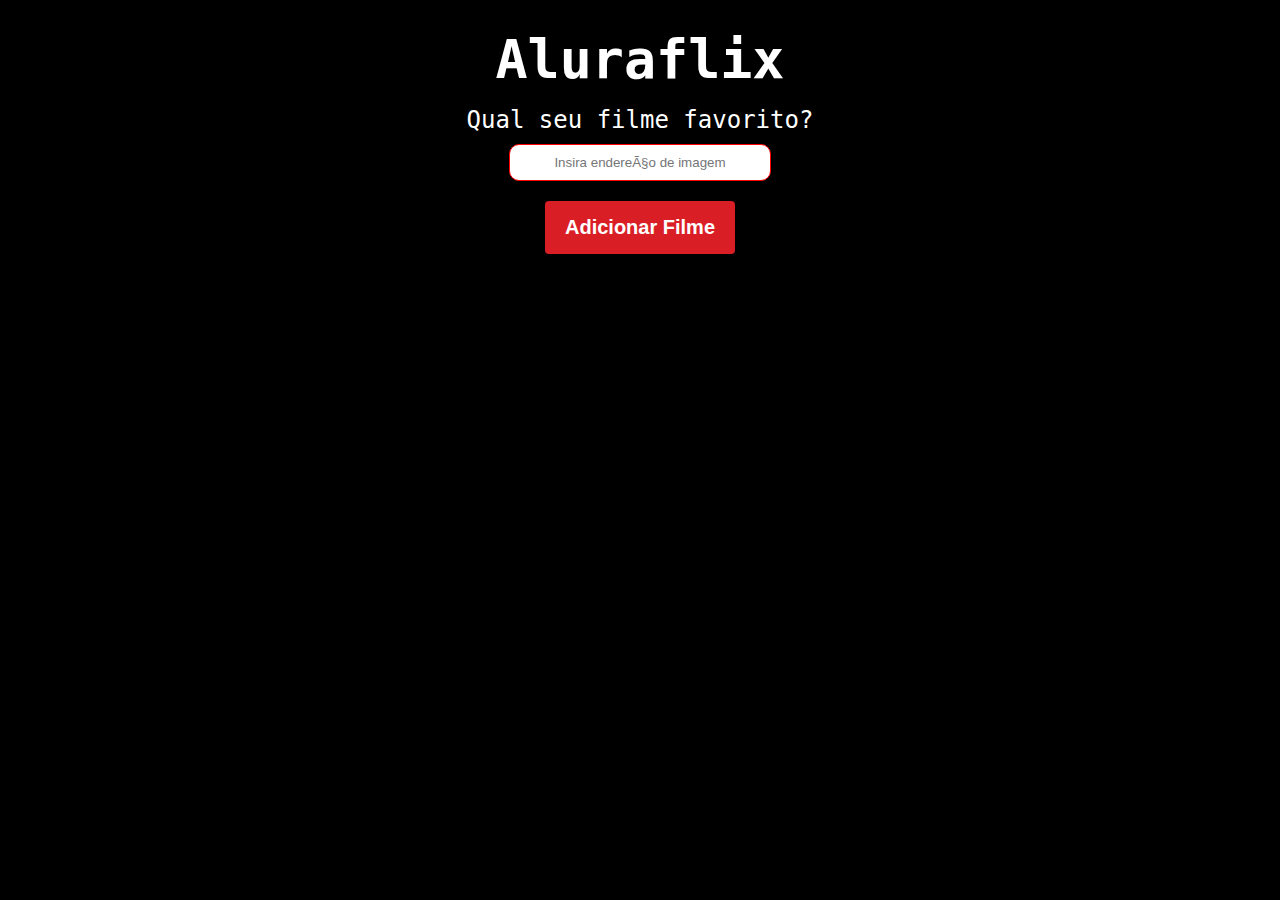
==== Aula5/index.html @ 7fc8f3df "Initial commit" ====
<!DOCTYPE html>
<html lang="pt-br>
<head>
    <meta charset=" UTF-8">
<meta http-equiv="X-UA-Compatible" content="IE=edge">
<meta name="viewport" content="width=device-width, initial-scale=1.0">
<link rel="stylesheet" href="./css/style.css">
<link rel="shortcut icon" href="../Img/favicons.png" type="image/x-icon">
<title>Aula5ImersãoDev</title>
</head>

<body>
	<div class="container">
		<h1 class="page-title">
			Aluraflix
		</h1>
		<img src="https://www.alura.com.br/assets/img/imersoes/dev-2021/logo-imersao-aluraflix.svg" class="page-logo"
			alt="">
		<label class="page-subtitle" for="filme">
			Qual seu filme favorito?
		</label>
		<div class="form-wrapper">
			<input type="text" id="filme" name="filme" placeholder="Insira endereço de imagem">
			<button onClick="adicionarFilme()">Adicionar Filme</button>
		</div>
	</div>
	<a href="https://alura.com.br/" target="_blank">
		<img src="https://www.alura.com.br/assets/img/home/alura-logo.svg" alt="" class="alura-logo">
	</a>
	<div id="listaFilmes"></div>

	<script src="./js/JavaScrpit.js"></script>
</body>

</html>
---- Aula5/css/style.css ----
body {
    font-family: 'Roboto Mono',monospace;
    text-align:center;
    background-image: url('https://www.alura.com.br/assets/img/imersoes/dev-2021/dia-04-aluraflix-e-filmes.png');
    background-color: #000000;
    background-size: cover;
    background-position: center top;
    background-repeat: no-repeat;
  }
  
  .container {
    text-align: center;
    padding: 20px;
    display: flex;
    flex-direction:column;
    align-items: center;
  }
  
  .page-title {
    color: #ffffff;
    margin: 0 0 5px;
    font-size: 40pt;
  }
  
  .page-subtitle {
    color: #ffffff;
    font-size: 18pt;
    margin-top: 10px;
    margin-bottom: 10px;
  }
  
  .page-logo {
    width: 300px;
  }
  
  .alura-logo {
    width: 40px;
    position: absolute;
    top: 10px;
    right:10px;
  }
  
  #listaFilmes img {
    margin: 10px;
  }
  
  .form-wrapper {
    margin: 0 0 15px;
    display: flex;
    flex-direction:column;
    align-items: center;
  }
  
  .form-wrapper input {
    margin: 0 auto;
    border: 1px solid;
    border-color: red;
    border-radius: 10px;
    padding: 10px 15px;
    text-align: center;
    width: 230px;
  }
  
  .form-wrapper button {
    border: 0;
    color: #ffffff;
    background: #DA1E26;
    font-weight:bold;
    padding: 15px 20px;
    font-size: 20px;
    border-radius: 4px;
    margin-top: 20px;
    cursor: pointer;
    transition: .3s;
  }
  
  .form-wrapper button:hover {
    opacity:.8;
  }
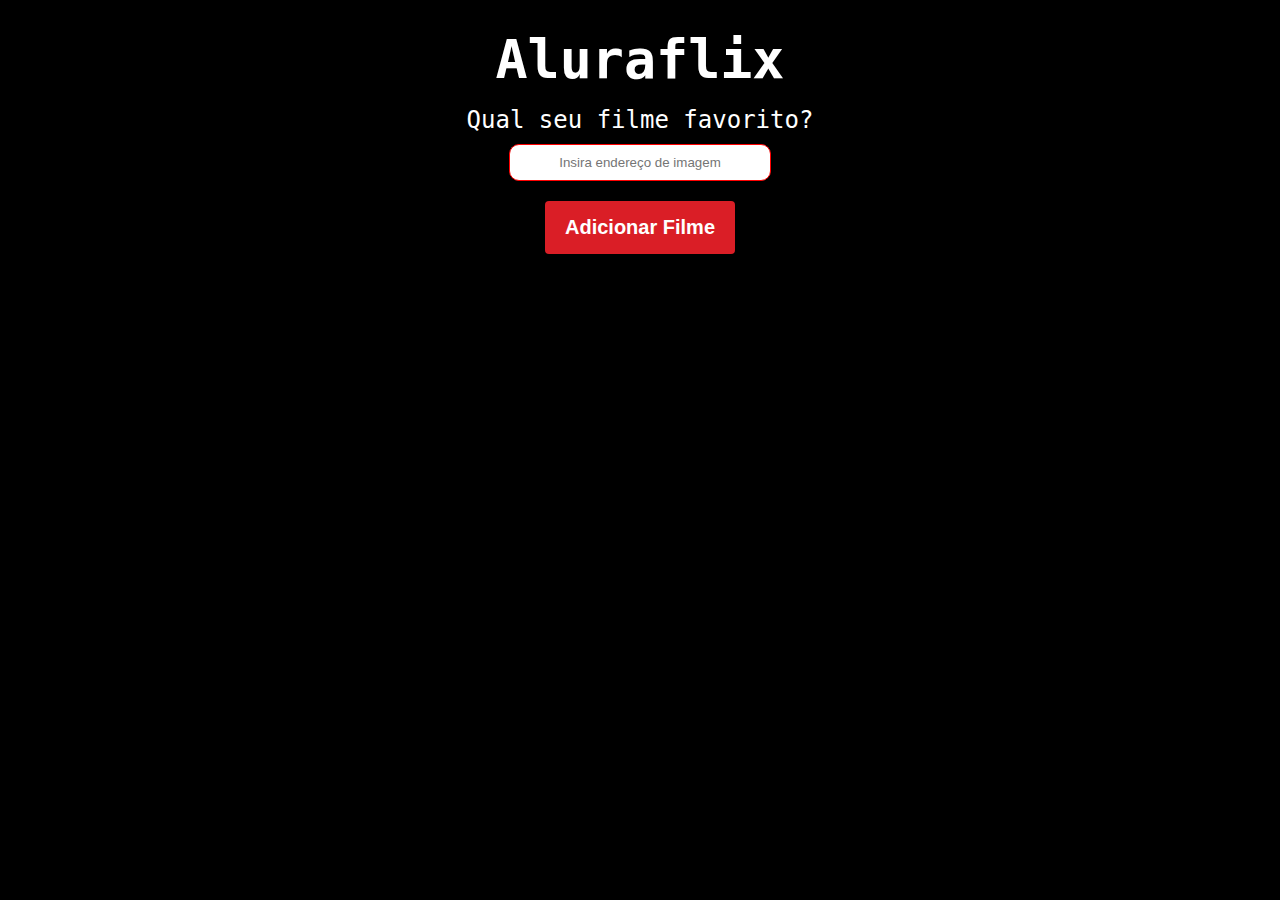
==== commit e84d825a: "Update index.html" ====
--- a/Aula5/index.html
+++ b/Aula5/index.html
@@ -1,5 +1,5 @@
 <!DOCTYPE html>
-<html lang="pt-br>
+<html lang="pt-br">
 <head>
     <meta charset=" UTF-8">
 <meta http-equiv="X-UA-Compatible" content="IE=edge">
